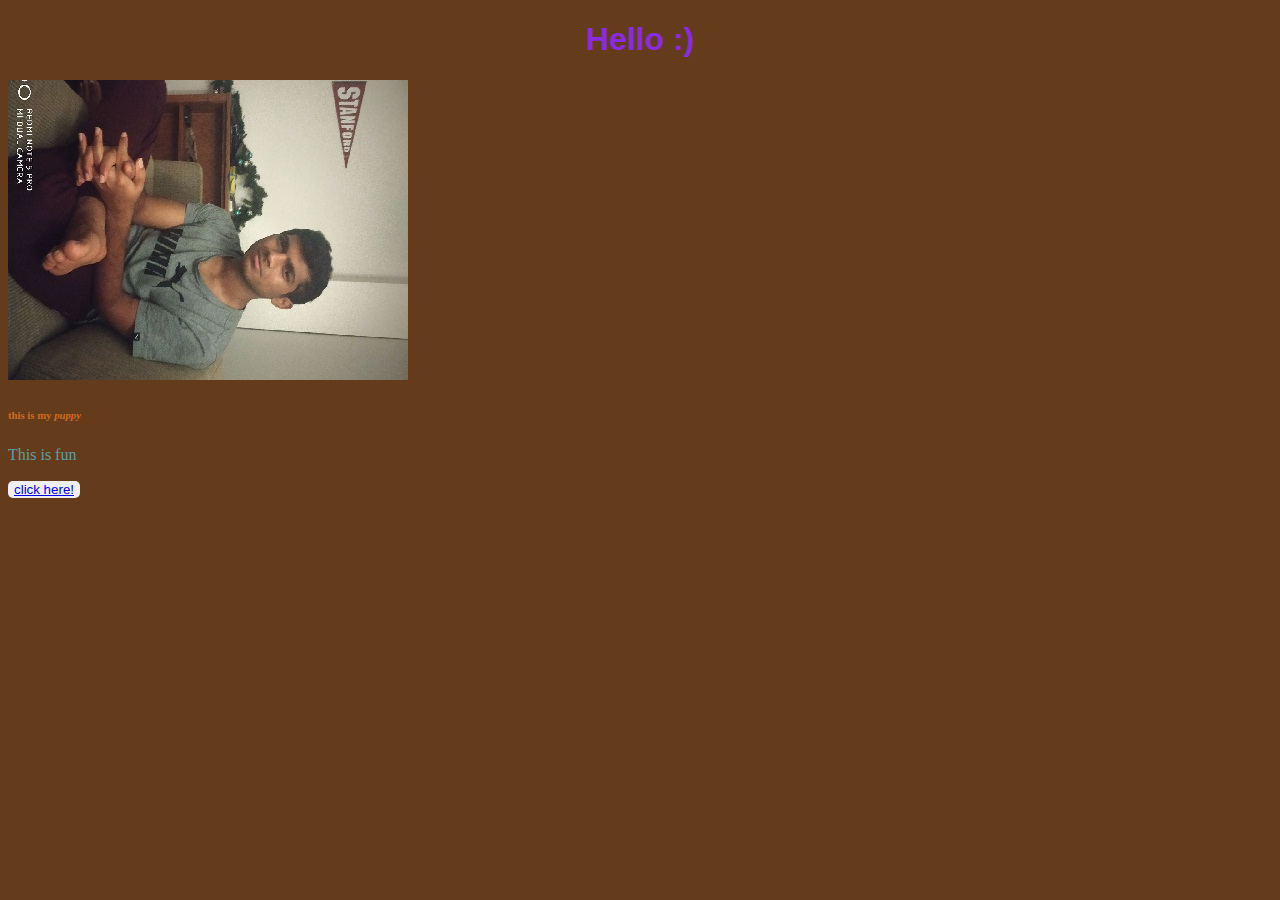
==== index.html @ daa0d980 "skeleton" ====
<!DOCTYPE html>
<html>
    <head>
        <title>
            My page!
        </title>
        <style>
            h1 {
                color: blueviolet;
                text-align: center;
                font-family: Impact, Haettenschweiler, 'Arial Narrow Bold', sans-serif;
            }
            p {
                color: cadetblue;
            }
            body {
                color: chocolate;
                background-color: rgb(100, 60, 28);
            }
            button {
                border: none;
                border-radius: 5px;
            }
        </style>
    </head>
    <body>
        <h1>
            Hello :)
        </h1>
        <img src="pup.jpg"/>
        <h6>this is my <em>puppy</em></h6>
        <p>
            This is fun
        </p>
        <button><a href="www.google.com">click here!</a></button>
    </body>
</html>
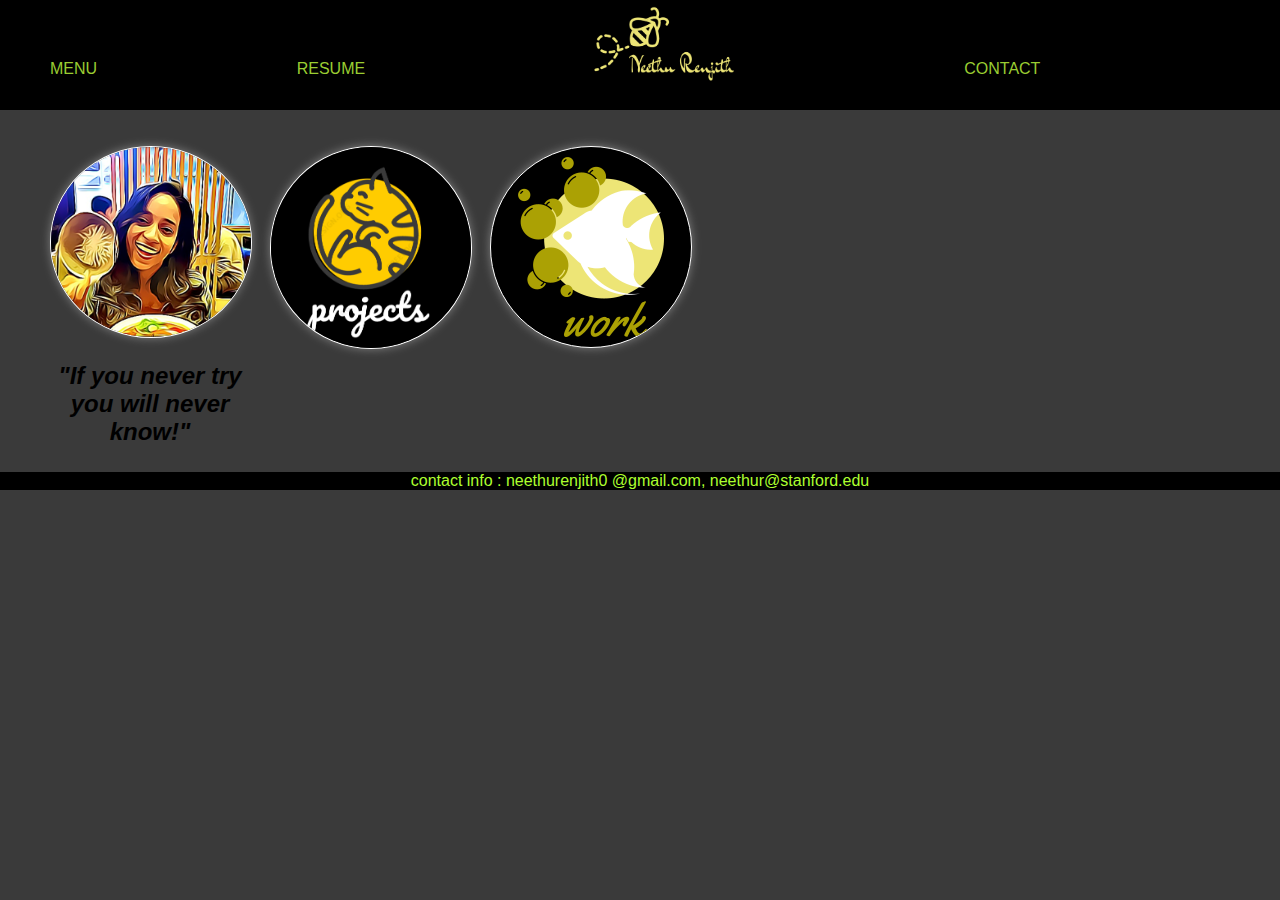
==== commit 6e0cc79a: "basic" ====
--- a/index.html
+++ b/index.html
@@ -1,37 +1,41 @@
 <!DOCTYPE html>
 <html>
     <head>
-        <title>
-            My page!
-        </title>
-        <style>
-            h1 {
-                color: blueviolet;
-                text-align: center;
-                font-family: Impact, Haettenschweiler, 'Arial Narrow Bold', sans-serif;
-            }
-            p {
-                color: cadetblue;
-            }
-            body {
-                color: chocolate;
-                background-color: rgb(100, 60, 28);
-            }
-            button {
-                border: none;
-                border-radius: 5px;
-            }
-        </style>
+        <title>My page!</title>
+        <link rel="stylesheet" href="styles.css"/>
     </head>
+
     <body>
-        <h1>
-            Hello :)
-        </h1>
-        <img src="pup.jpg"/>
-        <h6>this is my <em>puppy</em></h6>
-        <p>
-            This is fun
-        </p>
-        <button><a href="www.google.com">click here!</a></button>
+        <header>
+            <nav>
+                <ul>
+                    <li><a href="nav pages/home.html">menu </a></li>
+                    <li><a href="nav pages/home.html">resume</a></li>
+                    <li class="logo"><a href="index.html">logo</a></li>
+                    <li><a href="nav pages/chennai.html">contact</a></li>
+                </ul>
+            </nav>
+        </header>
+
+
+        <section >
+            <ul>
+            <li class="main features" >
+                <img src="images/me_cartoon.png" alt="me">
+                <h2>
+                    <em>"If you never try <br/>
+                        you will never know!"</em>
+                </h2>
+            </li>
+            <li class="features">
+                <img src="images/projects.png" alt="projects">
+            </li>
+            <li class="features">
+                    <img src="images/work.png" alt="work experience">
+            </li>
+            </ul>
+        </section>
+
+        <footer>contact info : neethurenjith0 @gmail.com, neethur@stanford.edu </footer>
     </body>
-</html>+</html>
--- a/styles.css
+++ b/styles.css
@@ -0,0 +1,78 @@
+body {
+    background-color: rgb(58, 58, 58);
+    font-family: Helvetica, Arial, sans-serif;
+    color: burlywood;
+    margin: 0;
+    padding: 0;
+}
+
+header {
+    background-color: black;
+    background-size: 100%;
+    background-position: center;
+    height: 10px;
+    padding: 50px 50px 50px 0px;
+    text-align: center;
+}
+
+header a {
+    color: yellowgreen;
+    text-decoration: none;
+    text-transform: uppercase;
+    margin-top: 150px;
+}
+header .logo a {
+    background-image: url("images/logo.png");
+    background-size: 100%;
+    background-repeat: no-repeat;
+    display: inline-block;
+    width: 200px;
+    height: 150px;
+    position: relative;
+    top: -220px;
+    text-indent: -99999999px;
+}
+nav ul{
+    margin:0;
+    list-style-type: none;
+    text-align: center;
+}
+nav li {
+    display: inline-block;
+    margin-right: auto;
+    text-align: center;
+}
+section .main {
+    height: 300px;
+    color:black;
+    background-color: rgb(58, 58, 58);
+    position: relative;
+}
+.features {
+    background-color: rgb(58, 58, 58);
+    padding-top: 20px;
+    text-align: center;
+    width: 200px;
+}
+
+.features img {
+    border: 1px solid white;
+    border-radius: 50%;
+    box-shadow: gray 0 0 10px;
+    width: 200px;  
+    background-color:black;
+}
+ul {
+    list-style-type: none;
+    display: flex;
+    flex-direction: row;
+}
+li{
+    padding: 10px;
+}
+
+footer{
+    background-color: black;
+    color: greenyellow;
+    text-align: center;
+}